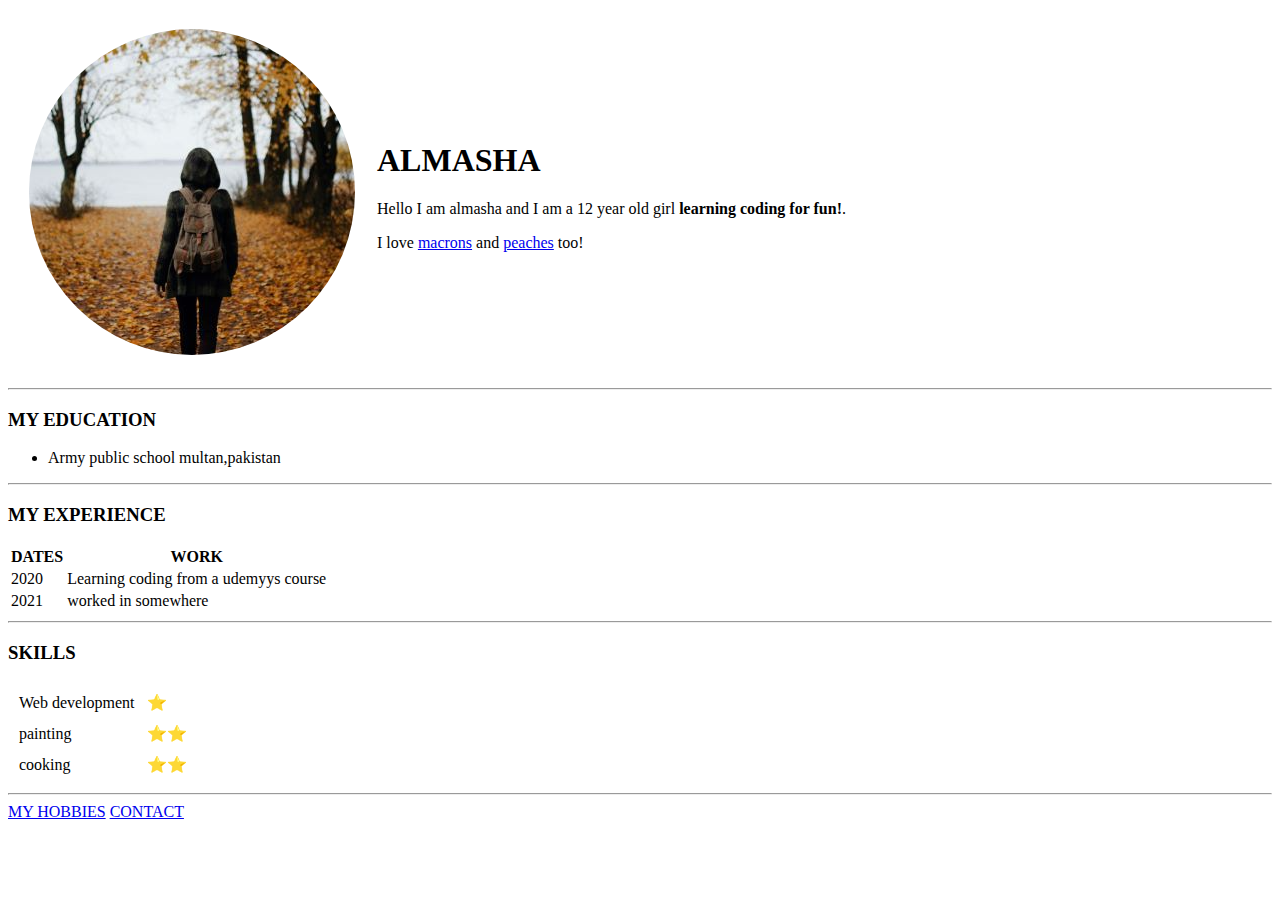
==== index.html @ 58519a80 "add initial cv website files" ====
<!DOCTYPE html>
<html lang="en" dir="ltr">
  <head>
    <meta charset="utf-8">
    <title>ALAMSHAS PERSONAL SITE</title>
  </head>
  <body>
    <table cellspacing="20">
      <tr>
        <td><img src="circle-cropped.png" alt="WALKING"></td>
        <td><h1>ALMASHA</h1>
          <p>Hello I am almasha and I am a 12 year old girl <strong>learning coding for fun!</strong>.</p>
          <p>I love <a href="https://en.wikipedia.org/wiki/Macaron">macrons</a> and <a href="https://en.wikipedia.org/wiki/Peach">peaches</a> too!</p></td>
      </tr>
    </table>
    <hr>
 <h3>MY EDUCATION</h3>
  <ul>
      <li>Army public school multan,pakistan</li>
  </ul>
  <hr>
 <h3>MY EXPERIENCE</h3>
     <table>
       <thead>
        <tr>
         <th>DATES</th>
         <th>WORK</th>
        </tr>
       </thead>
     <tbody>
       <tr>
         <td>2020</td>
         <td>Learning coding from a udemyys course</td>
       </tr>
       <tr>
         <td>2021</td>
         <td>worked in somewhere</td>
       </tr>
    </tbody>
  </table>
  <hr>
  <h3>SKILLS</h3>
  <table cellspacing="10">
   <tr>
     <td>Web development</td>
     <td>⭐</td>
  </tr>
  <tr>
    <td>painting</td>
    <td>⭐⭐</td>
  </tr>
  <tr>
    <td>cooking</td>
    <td>⭐⭐</td>
  </tr>
  </thead>
  </table>
  <hr>




<a href="hobbies.html">MY HOBBIES</a> <a href="CONTACT DETAILS.html">CONTACT</a>


  </body>
</html>
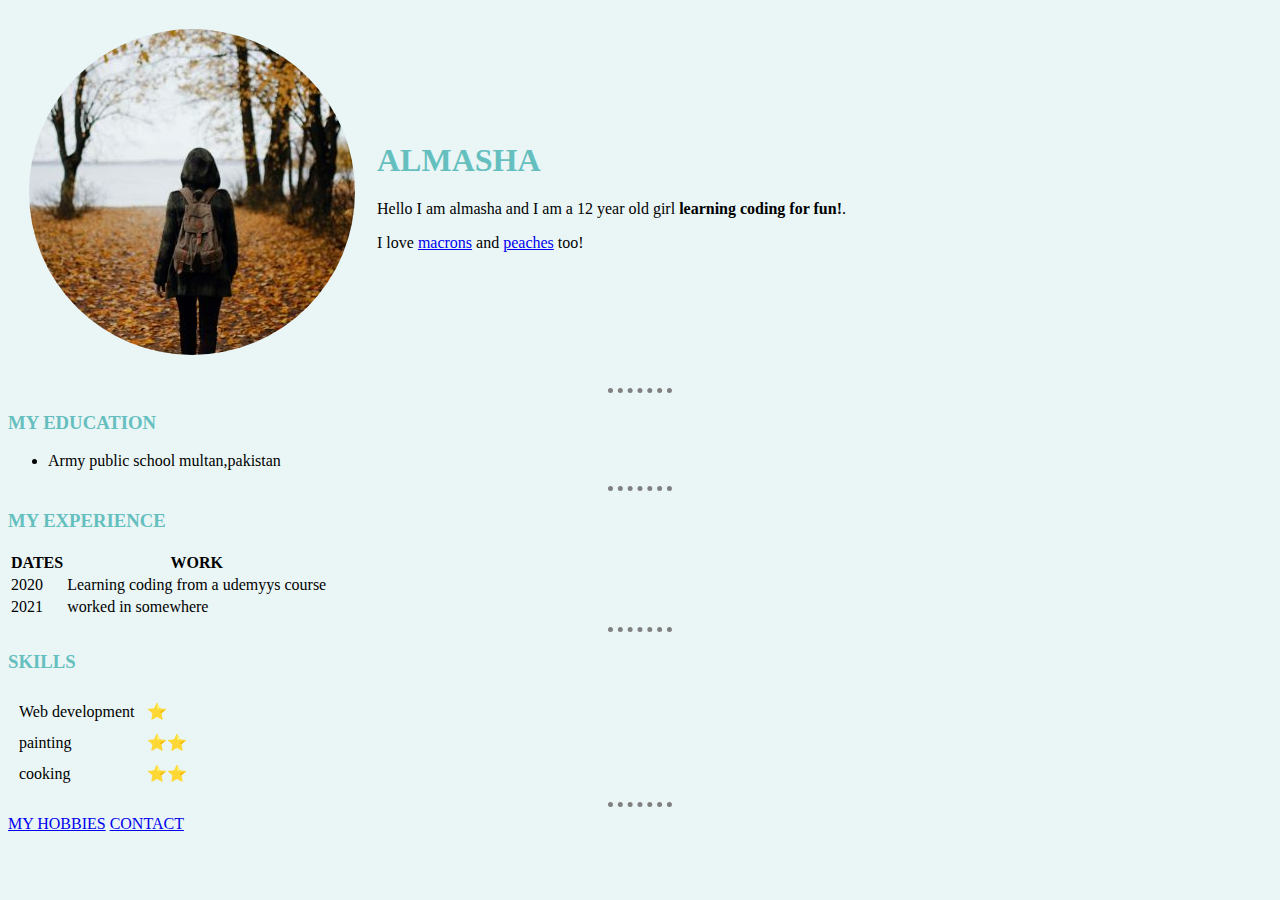
==== commit 2dcf9750: "Update index.html" ====
--- a/index.html
+++ b/index.html
@@ -4,8 +4,11 @@
   <head>
     <meta charset="utf-8">
     <title>ALAMSHAS PERSONAL SITE</title>
+      <link rel="stylesheet" href="/css/styles.css">
+
   </head>
-  <body>
+
+    <body>
     <table cellspacing="20">
       <tr>
         <td><img src="circle-cropped.png" alt="WALKING"></td>
--- a/css/styles.css
+++ b/css/styles.css
@@ -0,0 +1,16 @@
+body {
+   background-color:#EAF6F6;
+}
+hr {
+  border-style:none;
+  border-top-style:dotted;
+  border-color: grey;
+  border-width:5px;
+  width:5%;
+}
+h1{
+  color:#66BFBF
+}
+h3{
+  color:#66BFBF
+}
